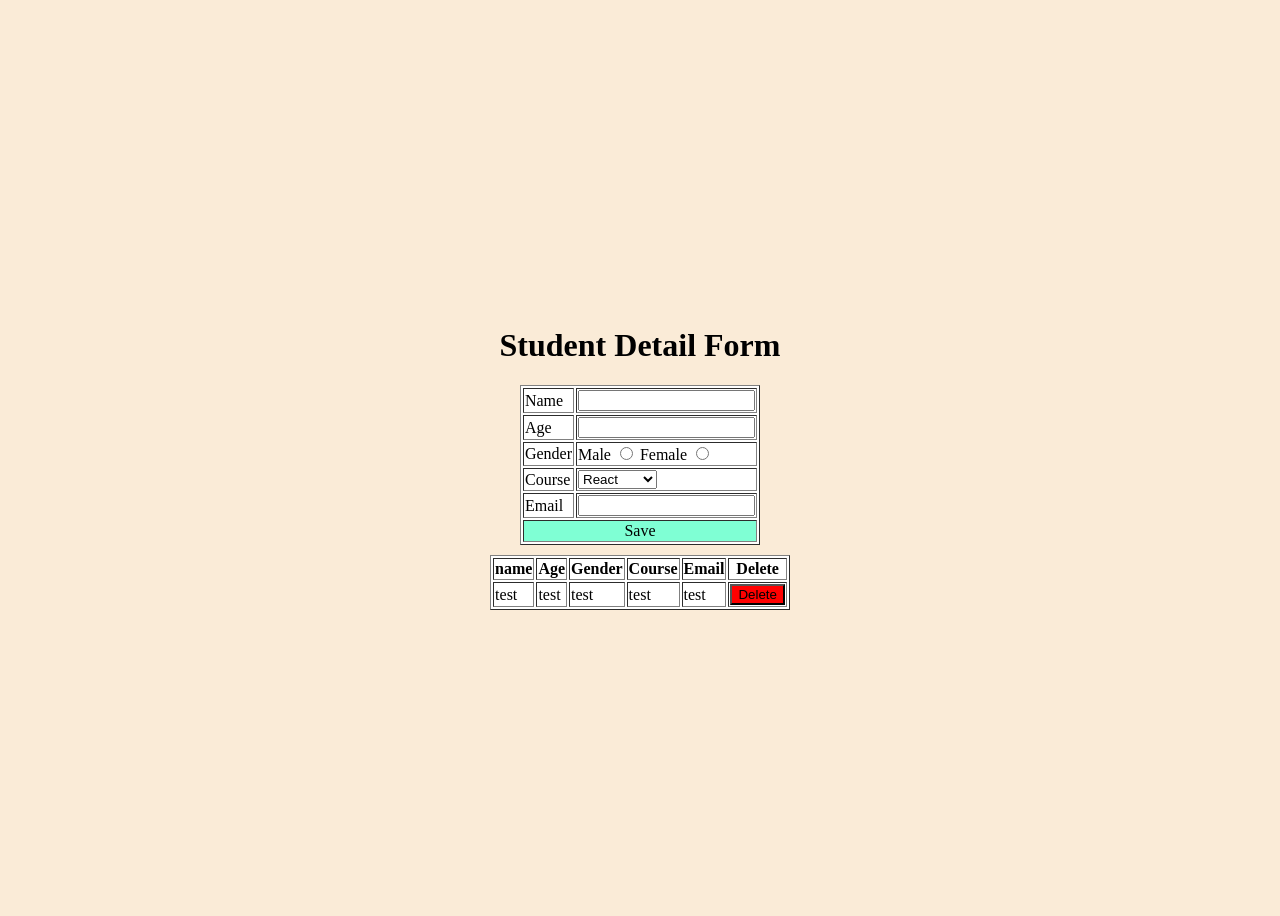
==== index.html @ fc4a7711 "Updating the project" ====
<!DOCTYPE html>
<html lang="en">
<head>
    <meta charset="UTF-8">
    <meta name="viewport" content="width=device-width, initial-scale=1.0">
    <title>Document</title>
    <link rel="stylesheet" href="style.css">

</head>
<body>
    <h1>Student Detail Form</h1>
    <form action="" s>
        
        <table border="1">
            <tr>
                <td>Name</td>
                <td><input type="text" id="name"></td>
            </tr>
             <tr>
                <td>Age</td>
                <td><input type="text" id="age"></td>
            </tr>
             <tr>
                <td>Gender</td>
                <td>Male <input type="radio" name="gender" value="Male" id="male"> Female <input type="radio" value="Female" name="gender" id="female"></td>
            </tr>
             <tr>
                <td>Course</td>
                <td><select name="" id="course">
                    <option value="React">React</option>
                    <option value="Javascrip">Javascrip</option>
                    <option value="Java">Java</option>
                </select></td>
            </tr>
             <tr>
                <td>Email</td>
                <td><input type="email" id="email"></td>
            </tr>
             <tr>
                <td colspan="2" onclick="save()" id="btnSave" style="text-align: center; background-color: aquamarine;">Save</td>
                
            </tr>
        </table>
    </form>

    <table border="1" >
        <tr>
            <th>name</th>
            <th>Age</th>
            <th>Gender</th>
            <th>Course</th>
            
            <th>Email</th>
            <th>Delete</th>

        </tr>
        <tbody class="listContainer">
        <tr>
            <td>test</td>
            <td>test</td>
            <td>test</td>
            <td>test</td>
            <td>test</td>
            <td><button id="btnDelete" onclick="deleteList(event)" style="background-color: red;">Delete</button></td>
            
        </tr>
        </tbody>
        
    </table>
        <script src="scrept.js"></script>

</body>
</html>
---- style.css ----
#btnSave{
    cursor: pointer;
}
form{
    margin-bottom: 10px;
}
table{
    background-color: white;
}
body{
    display: flex;
    flex-direction: column;
    align-items: center;
    justify-content: center;
    height: 100vh;
    background-color: antiquewhite;
}
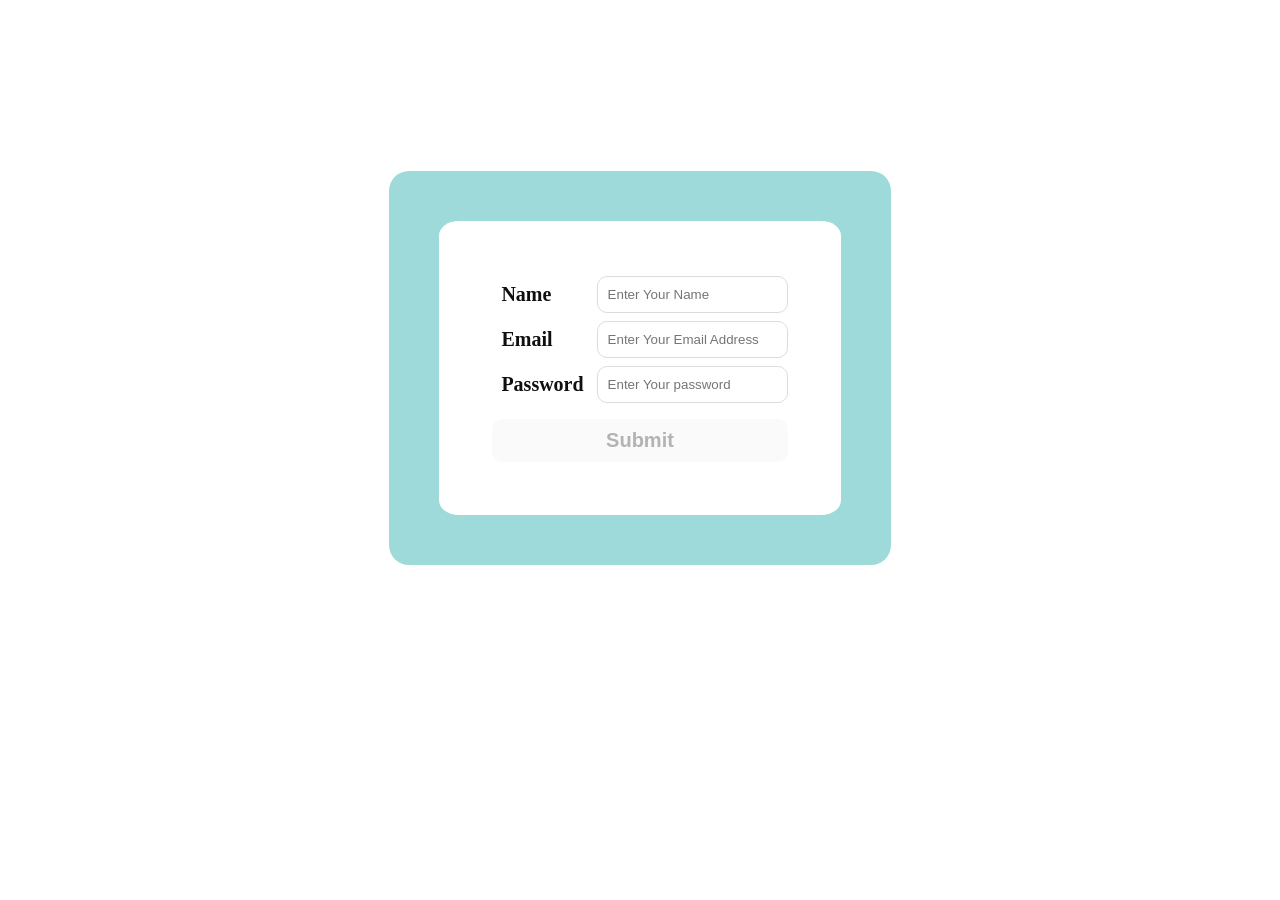
==== commit 5d4c7c54: "Updating the project" ====
--- a/index.html
+++ b/index.html
@@ -3,71 +3,46 @@
 <head>
     <meta charset="UTF-8">
     <meta name="viewport" content="width=device-width, initial-scale=1.0">
-    <title>Document</title>
+    <title>Registration Form Validation</title>
     <link rel="stylesheet" href="style.css">
-
 </head>
 <body>
-    <h1>Student Detail Form</h1>
-    <form action="" s>
-        
-        <table border="1">
+
+    <div class="MainContainer">
+    <div class="container">
+    <form onsubmit="submitForm(event)">
+        <table>
             <tr>
-                <td>Name</td>
-                <td><input type="text" id="name"></td>
+                <td class="name">Name</td>
+                <td class="textBox">
+                    <input type="text" id="name"  class="inputField" onblur="validateForm()"  placeholder="Enter Your Name" > 
+                    <br><span id="nameError" class="error" ></span>
+                    </td>
             </tr>
-             <tr>
-                <td>Age</td>
-                <td><input type="text" id="age"></td>
+                
+                
+            <tr>
+                <td class="name">Email</td>
+                <td><input type="email" id="email"  class="inputField" oninput="validateForm()"  placeholder="Enter Your Email Address" >
+                <br><span id="emailError" class="error" ></span>
+            </td>
             </tr>
-             <tr>
-                <td>Gender</td>
-                <td>Male <input type="radio" name="gender" value="Male" id="male"> Female <input type="radio" value="Female" name="gender" id="female"></td>
+            <tr>
+                <td class="name">Password</td>
+                <td><input type="password" id="password"  oninput="validateForm()" class="inputField" placeholder="Enter Your password" >
+                <br><span id="passError" class="error"></span>
+            </td>
             </tr>
-             <tr>
-                <td>Course</td>
-                <td><select name="" id="course">
-                    <option value="React">React</option>
-                    <option value="Javascrip">Javascrip</option>
-                    <option value="Java">Java</option>
-                </select></td>
-            </tr>
-             <tr>
-                <td>Email</td>
-                <td><input type="email" id="email"></td>
-            </tr>
-             <tr>
-                <td colspan="2" onclick="save()" id="btnSave" style="text-align: center; background-color: aquamarine;">Save</td>
-                
+            <tr >
+                <td colspan="2"><input onclick="registerForm()" disabled  class="btnSubmit" type="submit" id="btn"></td>
             </tr>
         </table>
+        
+        
     </form>
-
-    <table border="1" >
-        <tr>
-            <th>name</th>
-            <th>Age</th>
-            <th>Gender</th>
-            <th>Course</th>
-            
-            <th>Email</th>
-            <th>Delete</th>
-
-        </tr>
-        <tbody class="listContainer">
-        <tr>
-            <td>test</td>
-            <td>test</td>
-            <td>test</td>
-            <td>test</td>
-            <td>test</td>
-            <td><button id="btnDelete" onclick="deleteList(event)" style="background-color: red;">Delete</button></td>
-            
-        </tr>
-        </tbody>
-        
-    </table>
-        <script src="scrept.js"></script>
-
+</div>
+</div>
+    <script src="script.js"></script>
+    
 </body>
 </html>
--- a/style.css
+++ b/style.css
@@ -1,17 +1,49 @@
-#btnSave{
-    cursor: pointer;
-}
-form{
-    margin-bottom: 10px;
-}
-table{
-    background-color: white;
-}
 body{
     display: flex;
-    flex-direction: column;
     align-items: center;
     justify-content: center;
-    height: 100vh;
-    background-color: antiquewhite;
+    height: 80vh;
+}
+
+.MainContainer{
+    background-color: rgb(159, 218, 218);
+    padding: 50px;
+    border-radius: 20px;
+}
+
+.container{
+    background-color: white;
+    box-shadow: inset;
+    padding: 50px;
+    border-radius: 5%;
+}
+
+.name{
+    color: rgb(14, 15, 15);
+    padding: 10px;
+    font-size: 20px;
+    font-weight: 600;
+}
+.btnSubmit{
+    text-align: center; 
+    width: 100%; 
+    border: none; 
+    cursor: pointer;
+    padding: 10px;
+    font-weight: 600;
+    font-size: 20px;
+    border-radius: 10px;
+    margin-top: 10px;
+    
+}
+.error{
+    color: red;
+    font-weight: none;
+    font-size: 12px;
+}
+
+.inputField{
+    padding: 10px;
+    border-radius: 10px;
+    border: 1px solid gainsboro;
 }
